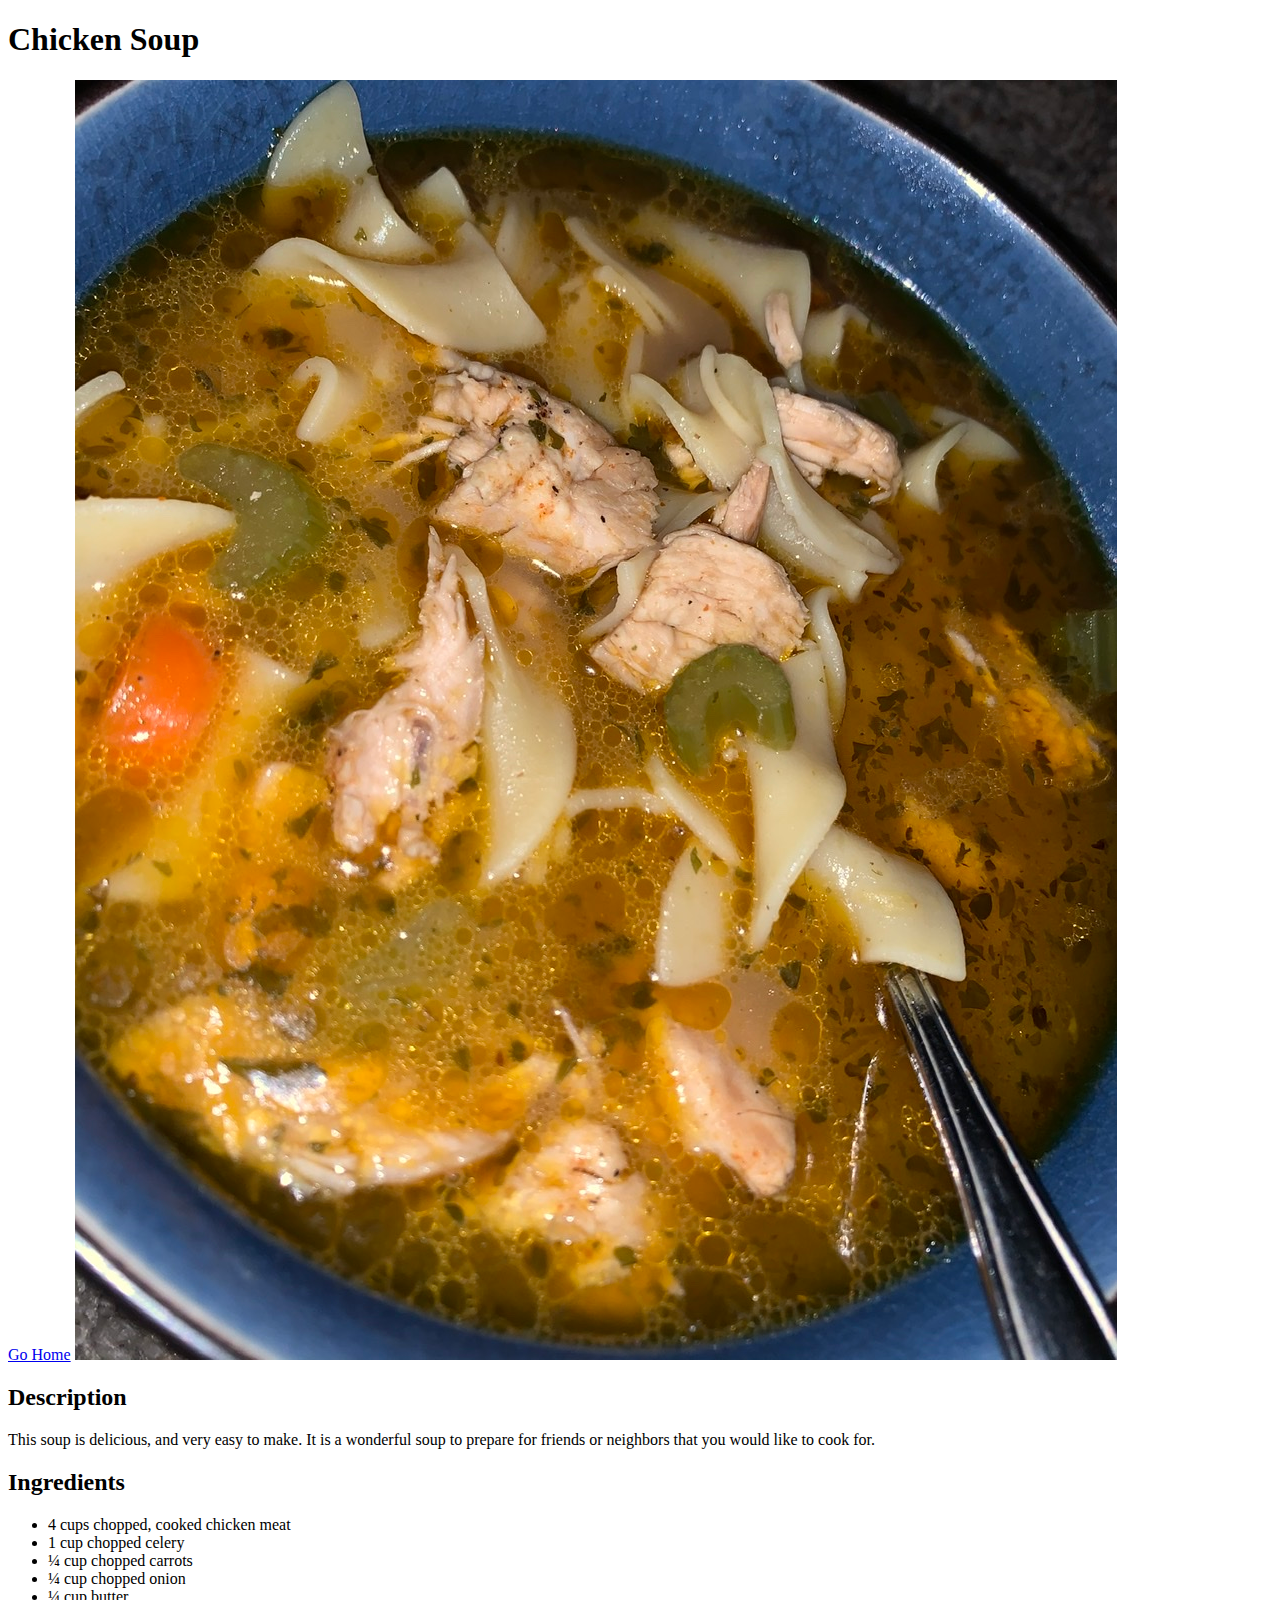
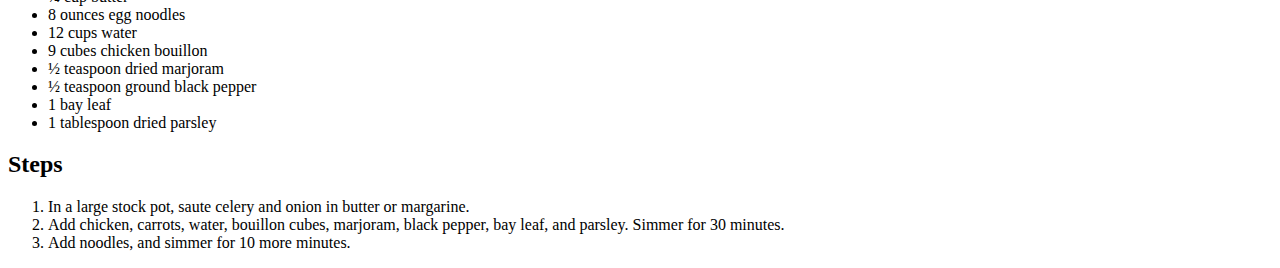
==== recipes/chicken_soup.html @ 76cff776 "added chicken soup recipe and linked it on the home page" ====
<!DOCTYPE html>
<html lang="en">
  <head>
    <meta charset="UTF-8" />
    <meta http-equiv="X-UA-Compatible" content="IE=edge" />
    <meta name="viewport" content="width=device-width, initial-scale=1.0" />
    <title>Chicken Soup</title>
  </head>
  <body>
    <h1>Chicken Soup</h1>
    <a href="../index.html">Go Home</a>

    <img src="../images/chicken_soup.jpg" />
    <h2>Description</h2>
    <p>
      This soup is delicious, and very easy to make. It is a wonderful soup to
      prepare for friends or neighbors that you would like to cook for.
    </p>
    <h2>Ingredients</h2>
    <ul>
      <li>4 cups chopped, cooked chicken meat</li>
      <li>1 cup chopped celery</li>
      <li>¼ cup chopped carrots</li>
      <li>¼ cup chopped onion</li>
      <li>¼ cup butter</li>
      <li>8 ounces egg noodles</li>
      <li>12 cups water</li>
      <li>9 cubes chicken bouillon</li>
      <li>½ teaspoon dried marjoram</li>
      <li>½ teaspoon ground black pepper</li>
      <li>1 bay leaf</li>
      <li>1 tablespoon dried parsley</li>
    </ul>
    <h2>Steps</h2>
    <ol>
      <li>
        In a large stock pot, saute celery and onion in butter or margarine.
      </li>
      <li>
        Add chicken, carrots, water, bouillon cubes, marjoram, black pepper, bay
        leaf, and parsley. Simmer for 30 minutes.
      </li>
      <li>Add noodles, and simmer for 10 more minutes.</li>
    </ol>
  </body>
</html>
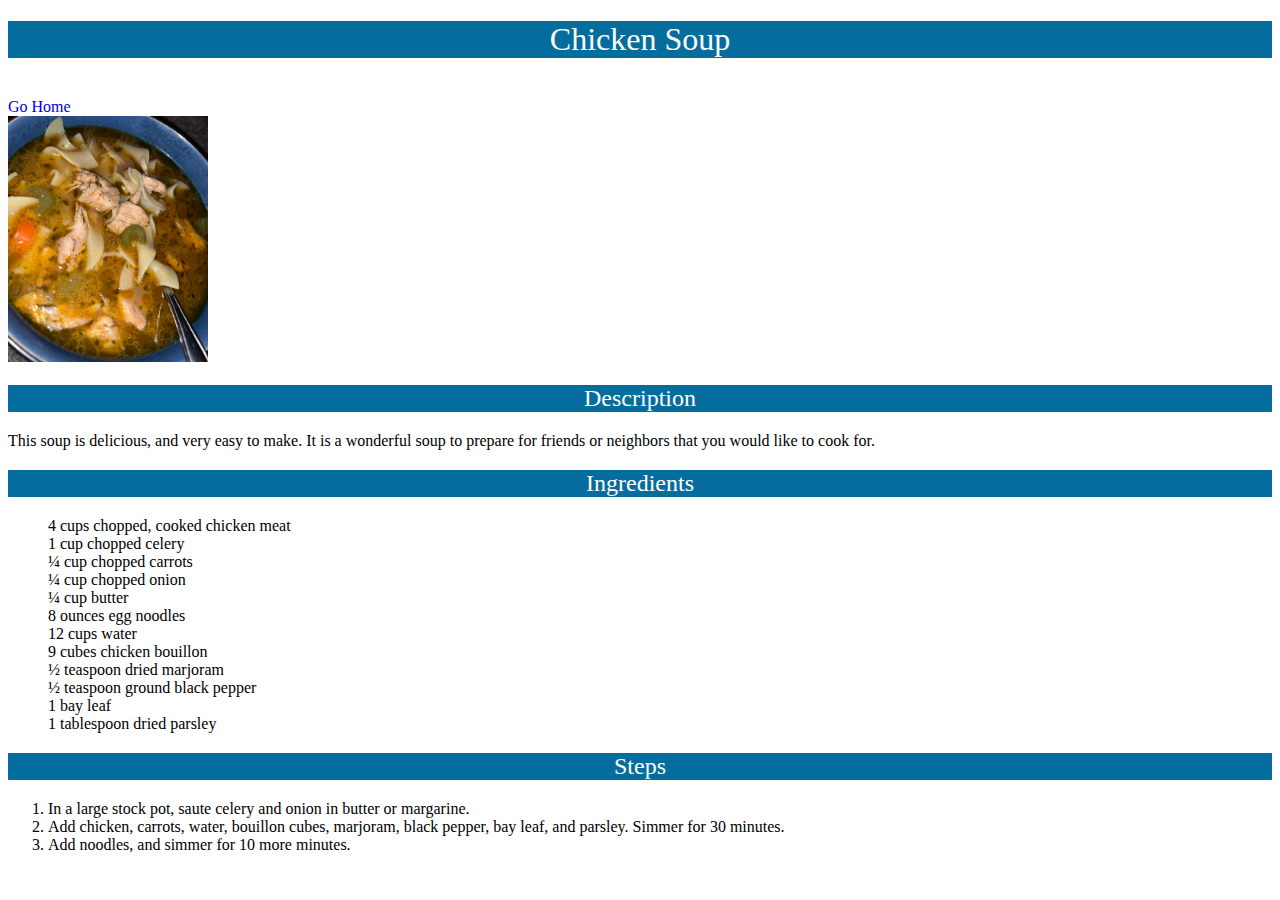
==== commit 4643794c: "added basic CSS" ====
--- a/recipes/chicken_soup.html
+++ b/recipes/chicken_soup.html
@@ -4,12 +4,14 @@
     <meta charset="UTF-8" />
     <meta http-equiv="X-UA-Compatible" content="IE=edge" />
     <meta name="viewport" content="width=device-width, initial-scale=1.0" />
+    <link rel="stylesheet" href="../style.css" />
     <title>Chicken Soup</title>
   </head>
   <body>
     <h1>Chicken Soup</h1>
+    <br />
     <a href="../index.html">Go Home</a>
-
+    <br />
     <img src="../images/chicken_soup.jpg" />
     <h2>Description</h2>
     <p>
--- a/style.css
+++ b/style.css
@@ -0,0 +1,25 @@
+body {
+  font-family: "IBM Plex Sans";
+}
+
+h1,
+h2 {
+  font-family: "IBM Plex Serif";
+  font-weight: 500;
+  background-color: rgb(4, 109, 158);
+  color: white;
+  text-align: center;
+}
+
+ul {
+  list-style: none;
+}
+
+a {
+  text-decoration: none;
+}
+
+img {
+  width: 200px;
+  height: auto;
+}
